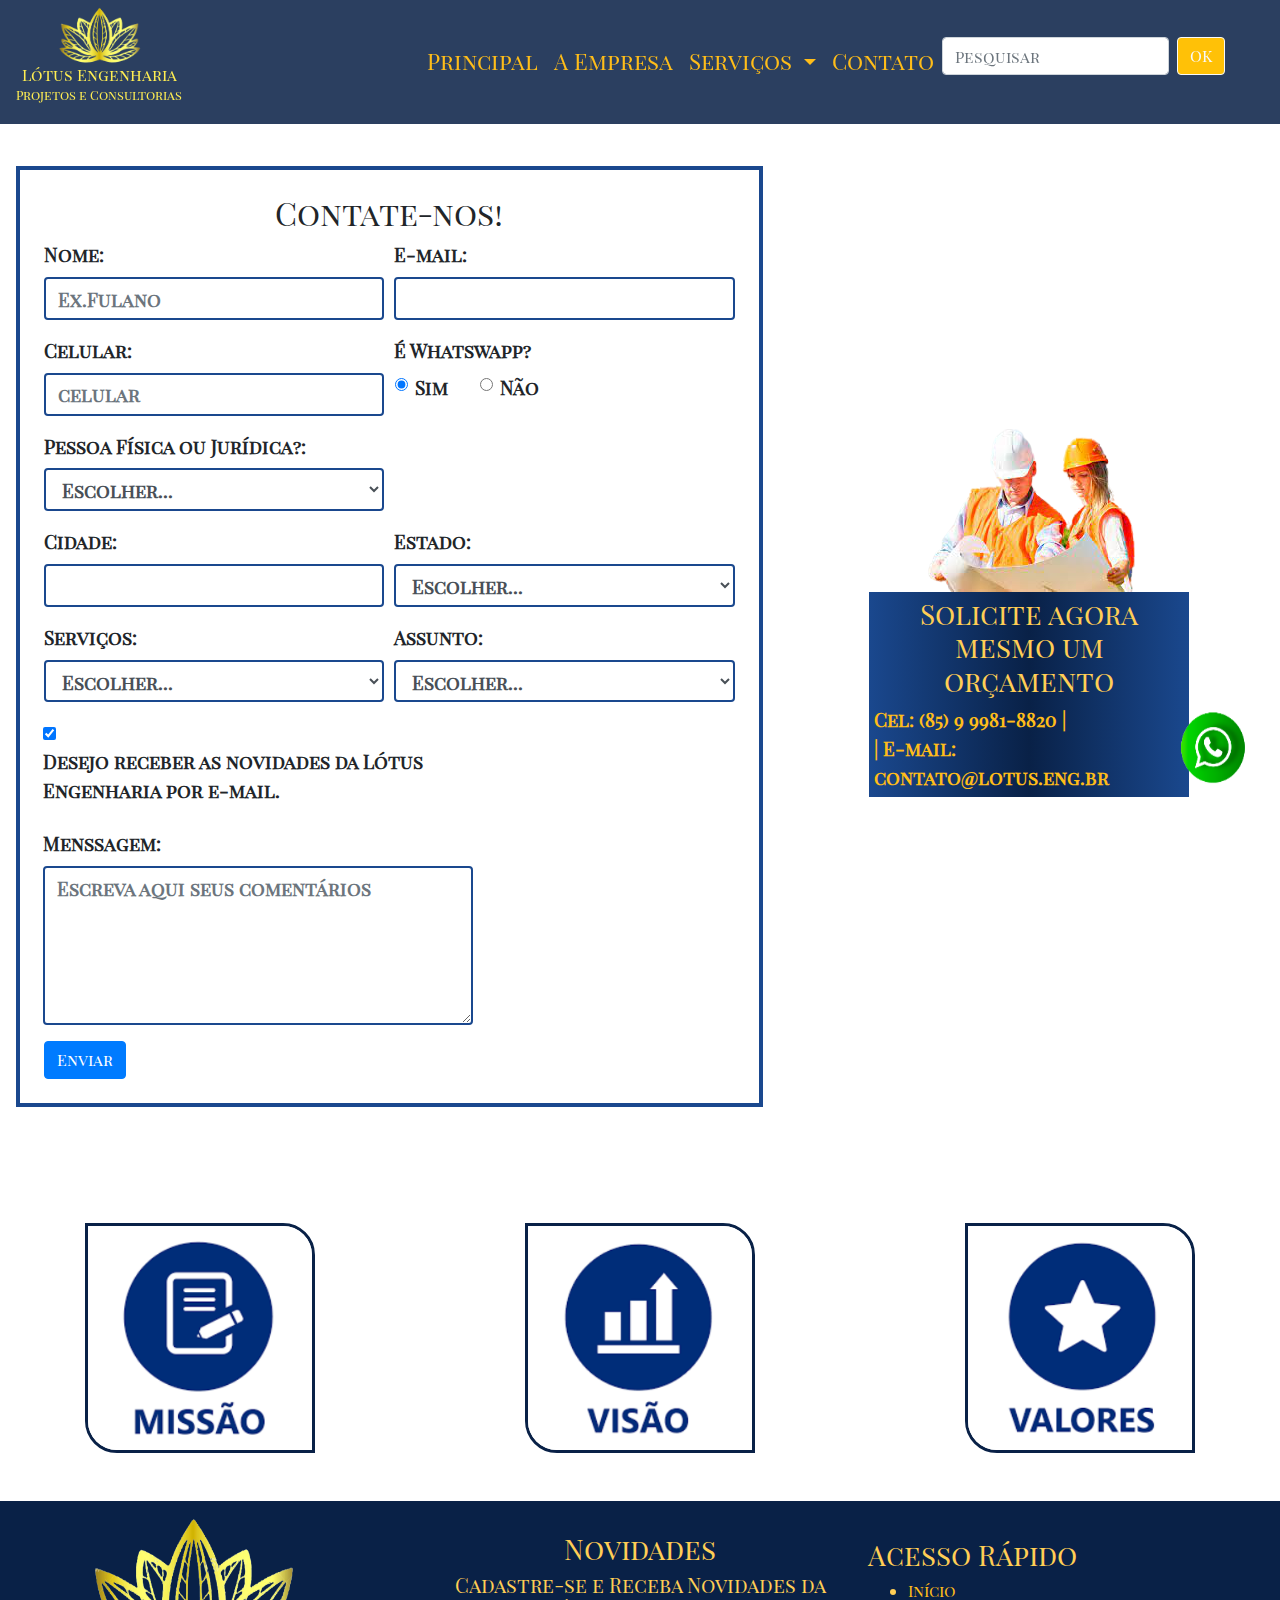
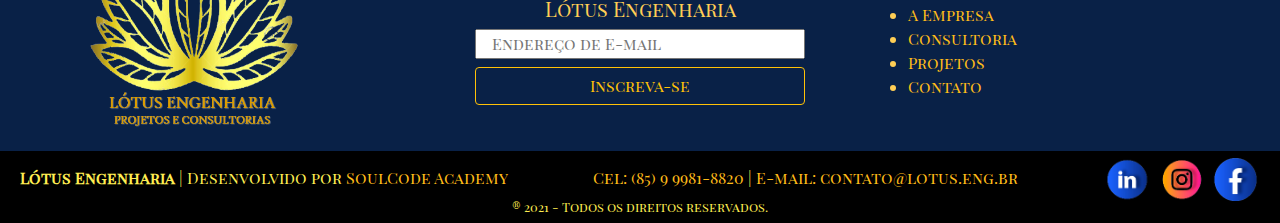
==== lotus-engenharia-eletrica/contato.html @ 13cab6e1 "lotus-engenharia-eletrica" ====
<!DOCTYPE html>
<html lang="pt-br">

<head>
    <meta charset="UTF-8">
    <meta http-equiv="X-UA-Compatible" content="IE=edge">
    <meta name="viewport" content="width=device-width, initial-scale=1.0">
    <title>Contato</title>
    <link rel="shortcut icon" type="image/x-icon" href="img/favicon -logo.ico">
    <!-- bootstrap -->
    <link rel="stylesheet" href="https://maxcdn.bootstrapcdn.com/bootstrap/4.5.2/css/bootstrap.min.css">

    <!-- JQuery UI -->

    <link rel="stylesheet" href="bibliotecas/jquery-ui-1.12.1.custom/jquery-ui.structure.css" />
    <link rel="stylesheet" href="bibliotecas/jquery-ui-1.12.1.custom/jquery-ui.css" />

    <!-- CSS Pessoal -->

    <link rel="stylesheet" href="css/Style.css">


    <style>
        /* #092147 | #1a488e| #97b2de */

        /* #FFE091 gold padrao | #ffce55 peanut | #ffbd19 saffron todos links | #ffe5a5  ivory | #f6ce4b brigth yellow | #fdea79  input yellow */
    </style>

</head>

<body>
    <div class="container-fluid">

        <div id="lotustopo" class="topoOffMenu"></div>

        <header class="row">

            <nav class="navbar navbar-expand-md col-12 align-itens-baseline  ">

                <a class="navbar-brand " href="index.html">
                    <img id="logo" class="mt-n4" src="img/logo.png" width="100" height="100" alt="Lótus Engenharia">
                    <h6 class="mt-n4 mx-auto"> Lótus Engenharia <br> <small>Projetos e Consultorias</small> </h6>
                </a>
                <button class="navbar-toggler  btn-outline-warning" type="button" data-toggle="collapse"
                    data-target="#navegacao" aria-controls="navegacao" aria-expanded="false"
                    aria-label="Alterna navegação"> --- <br> --- <br> --- </button>




                <div class="navbar-collapse collapse navbar-expand-md col-12 justify-content-md-around  "
                    id="navegacao">
                    <ul class="navbar-nav ">
                        <li class="nav-item active">
                            <a class="nav-link" href="index.html">Principal <span class="sr-only">(página
                                    atual)</span></a>
                        </li>
                        <li class="nav-item">
                            <a class="nav-link" href="empresa.html">A Empresa</a>
                        </li>
                        <li class="nav-item dropdown">
                            <a class="nav-link dropdown-toggle" href="#" id="navbarDropdown" role="button"
                                data-toggle="dropdown" aria-haspopup="true" aria-expanded="false">
                                Serviços
                            </a>
                            <div class="dropdown-menu" aria-labelledby="navbarDropdown">
                                <a class="dropdown-item" href="servicos-consult.html">Consultoria</a>
                                <a class="dropdown-item" href="servicos-projetos.html">Projetos</a>
                                <div class="dropdown-divider"></div>
                                <a class="dropdown-item" href="contato.html">Fale Conosco</a>
                            </div>
                        </li>
                        <li class="nav-item">
                            <a class="nav-link " href="contato.html">Contato</a>
                        </li>
                        <li class="nav-item">
                            <form id="formTopo" class="form-inline my-2 my-lg-0   ">
                                <input class="form-control mr-sm-2 " type="search" placeholder="Pesquisar"
                                    aria-label="Pesquisar" id="buscaForm" style="z-index:2050;">
                                <button class="btn btn-outline-light btn-warning my-2 my-sm-0" type="submit">OK</button>
                            </form>
                        </li>



                    </ul>

                </div>


            </nav>




        </header>

        <!-- Inicial -->
        <main>
            <!-- FORMULÁRIO REQUISITO-->
            <div class="row">
                <form name="cad" id="formCad" class="col-md-7 m-3 p-4 ml-1">
                    <p class="h2 text-md-center">Contate-nos!</p>
                    <!-- Nome | Email -->
                    <div class="form-row">
                        <div class="form-group col-md-6">
                            <label for="nome">Nome:</label>
                            <input type="text" class="form-control" id="nome" placeholder="Ex.Fulano" required>
                        </div>
                        <div class="form-group col-md-6">
                            <label for="email">E-mail:</label>
                            <input type="text" class="form-control" name="email" id="email"
                                onblur="validacaoEmail(cad.email)" required>
                            <div id="msgemail"></div>
                        </div>

                    </div>
                    <!-- Celular | Whats -->
                    <div class="form-row">
                        <div class="form-group col-md-6">
                            <label for="celular">Celular:</label>
                            <input type="text" class="form-control" placeholder="celular" id="celular" name="celular">
                        </div>
                        <div class="form-group col-md-6">
                            <label>É Whatswapp?</label>
                            <!-- <legend class="col-form-label col-md-6">É whatswapp?</legend> -->
                            <div class="row ">

                                <div class="form-check mx-md-3">
                                    <input class="form-check-input" type="radio" name="gridRadios" id="gridRadios1"
                                        value="option1" checked>
                                    <label class="form-check-label" for="gridRadios1">
                                        Sim
                                    </label>
                                </div>

                                <div class="form-check mx-md-3">
                                    <input class="form-check-input" type="radio" name="gridRadios" id="gridRadios2"
                                        value="option2">
                                    <label class="form-check-label" for="gridRadios2">
                                        Não
                                    </label>
                                </div>

                            </div>
                        </div>
                    </div>
                    <!-- CPF | CNPJ -->
                    <div class="form-row">
                        <div class="form-group col-md-6">
                            <label for="inputPessoa">Pessoa Física ou Jurídica?:</label>
                            <select id="inputPessoa" class="form-control" oninput="verificarPessoa()">
                                <option value="">Escolher...</option>
                                <option value="P1">Pessoa Física</option>
                                <option value="P2">Pessoa Jurídica</option>

                            </select>
                        </div>
                        <div class="form-group col-md-6" id="cpf">
                            <label for="cpf">CPF:</label><br />
                            <input type="text" name="cpf" pattern="\d{3}\.\d{3}\.\d{3}-\d{2}"
                                title="Digite no formato 111.222.333-44" onmouseout="formataCPF(this)"
                                onblur="return valida(this)" placeholder="Exemplo: 111.222.333-44 "
                                class="form-control">
                            <div id="cpfTxt"></div>
                        </div>


                        <div class="form-group col-md-6" id="cnpj">
                            <label for="cnpj">CNPJ:</label><br />
                            <input type="text" name="cnpj" pattern="\d{2}.\d{3}.\d{3}/\d{4}-\d{2}"
                                title="Digite no formato 11.222.333/0001-22" onmouseout="formataCNPJ(this)"
                                onblur="return validaCnpj(this)" placeholder="Exemplo: 11.222.333/0001-22"
                                class="form-control">
                            <div id="cnpjTxt"></div>
                        </div>


                    </div>
                    <!-- Cidade | Estado -->
                    <div class="form-row">
                        <div class="form-group col-md-6">
                            <label for="cidade">Cidade:</label>
                            <input type="text" class="form-control" id="cidade">
                        </div>
                        <div class="form-group col-md-6">
                            <label for="inputEstado">Estado:</label>
                            <select id="inputEstado" class="form-control">
                                <option selected>Escolher...</option>
                                <option value="AC">Acre</option>
                                <option value="AL">Alagoas</option>
                                <option value="AP">Amapá</option>
                                <option value="AM">Amazonas</option>
                                <option value="BA">Bahia</option>
                                <option value="CE">Ceará</option>
                                <option value="DF">Distrito Federal</option>
                                <option value="ES">Espírito Santo</option>
                                <option value="GO">Goiás</option>
                                <option value="MA">Maranhão</option>
                                <option value="MT">Mato Grosso</option>
                                <option value="MS">Mato Grosso do Sul</option>
                                <option value="MG">Minas Gerais</option>
                                <option value="PA">Pará</option>
                                <option value="PB">Paraíba</option>
                                <option value="PR">Paraná</option>
                                <option value="PE">Pernambuco</option>
                                <option value="PI">Piauí</option>
                                <option value="RJ">Rio de Janeiro</option>
                                <option value="RN">Rio Grande do Norte</option>
                                <option value="RS">Rio Grande do Sul</option>
                                <option value="RO">Rondônia</option>
                                <option value="RR">Roraima</option>
                                <option value="SC">Santa Catarina</option>
                                <option value="SP">São Paulo</option>
                                <option value="SE">Sergipe</option>
                                <option value="TO">Tocantins</option>
                            </select>
                        </div>

                    </div>
                    <!-- Serviços | Assunto -->
                    <div class="form-row">
                        <div class="form-group col-md-6">
                            <label for="inputServico">Serviços:</label>
                            <select id="inputServico" class="form-control">
                                <option selected>Escolher...</option>
                                <option value="T1">Subestações Elétricas Aéreas e Abrigadas</option>
                                <option value="T2">Sistema Solar Fotovoltaico</option>
                                <option value="T3">Instalações Elétricas</option>
                                <option value="T4">SPDA (Sistemas de Proteção de Descargas Atmosféricas)</option>
                                <option value="T5">Aterramento</option>
                                <option value="T6">Grupo Gerador</option>
                                <option value="T7">Cabeamento Estruturado</option>
                                <option value="T8">Sistema de combate ao incêndio</option>
                                <option value="T9">Eficiência Energética</option>
                                <option value="T10">Laudo de inspeção Elétrica</option>
                                <option value="T11">Laudo de Aterramento Elétrico</option>
                                <option value="T12">Inspeção em PDA (Proteção de descargas Atmosféricas)</option>
                                <option value="T13">Gestão de Energia</option>
                                <option value="T14">Treinamento NR-10</option>
                                <option value="T15">Prontuário de Instalação Elétrica</option>
                                <option value="T16">LTCAT (Laudo Técnico das Condições do Ambiente de Trabalho)</option>
                                <option value="T17">AET (Análise Ergonômica de Trabalho)</option>
                                <option value="T18">PPRA (Programa de Prevenção de Risco Ambientais</option>
                                <option value="T19">Acompanhamento de Perícias</option>
                                <option value="T20">Laudos em Segurança do Trabalho</option>
                            </select>
                        </div>
                        <div class="form-group col-md-6">
                            <label for="inputAssunto">Assunto:</label>
                            <select id="inputAssunto" class="form-control">
                                <option selected>Escolher...</option>
                                <option value="A1">Consultoria</option>
                                <option value="A2">Laudos Técnicos</option>
                                <option value="A3">Projetos</option>
                                <option value="A4">Orçamento</option>
                                <option value="A5">Outros</option>

                            </select>
                        </div>


                    </div>
                    <!-- Receber Novidades -->
                    <div class="form-group col-md-8 ml-n3">
                        <input type="checkbox" name="two" id="infosForm" value="desejo receber informações" checked />
                        <label for="infosForm">Desejo receber as novidades da Lótus Engenharia por e-mail.</label>
                    </div>
                    <!-- Menssagem -->
                    <div class="form-group col-md-8 ml-n3">
                        <label for="menssagem">Menssagem:</label>
                        <textarea name="menssagem" class="form-control" id="menssagem" rows="5"
                            placeholder="Escreva aqui seus comentários"></textarea>

                    </div>
                    <button type="submit" class="btn btn-primary text-md-center">Enviar</button>
                </form>
                <div class="col-md-3 my-auto mx-auto">
                    <span class=""><img src="img/orçamento-eng-removebg-preview.png" alt="Orçamento-imagem"></span>
                    <div class="row  orcamento mt-0 mb-5">
                        <div class="mx-auto">
                            <h3 class=" text-center">Solicite agora mesmo um orçamento</h3>

                        </div>
                        <div class="row mx-auto">
                            <a href="tel:+5585999818820"> <strong style="font-size: 1.2rem;">Cel: (85) 9 9981-8820 |
                                </strong> </a>
                            <a href="mailto:contato@lotus.eng.br"> <strong style="font-size: 1.2rem;">| E-mail:
                                    contato@lotus.eng.br</strong> </a>
                        </div>

                    </div>


                </div>

            </div>




            <!-- Cards 3D -->
            <div class="container d-flex align-items-center justify-content-center justify-content-between flex-wrap">
                <div class="box">
                    <div class="body">
                        <div class="imgContainer"> <img src="img/missao.PNG" alt=""> </div>
                        <div class="content d-flex flex-column align-items-center justify-content-center">
                            <div>
                                <h3 class="text-center  fs-5">Missão</h3>
                                <p class="fs-6 text-center ">Garantir a qualidade na entrega dos serviços gerando a
                                    satisfação e
                                    credibilidade juntos aos clientes.</p>
                            </div>
                        </div>
                    </div>
                </div>
                <div class="box">
                    <div class="body">
                        <div class="imgContainer"> <img src="img/visao.PNG" alt=""> </div>
                        <div class="content d-flex flex-column align-items-center justify-content-center">
                            <div>
                                <h3 class="text-center  fs-5">Visão </h3>
                                <p class="fs-6 text-center ">Ser referência na prestação de serviços de engenharia no
                                    estado do
                                    Ceará até 2032.</p>
                            </div>
                        </div>
                    </div>
                </div>
                <div class="box">
                    <div class="body">
                        <div class="imgContainer"> <img src="img/valores.PNG" alt=""> </div>
                        <div class="content d-flex flex-column align-items-center justify-content-center">
                            <div>
                                <h3 class="fs-5 text-center">Valores</h3>
                                <p class="fs-6 text-center ">Honrar compromissos, Competência no que faz, integridade,
                                    satisfação do cliente e ética.</p>
                            </div>
                        </div>
                    </div>
                </div>

            </div>


        </main>

        <!-- botão aside -->
        <aside class=" mb-sm-5">
            <a id="botao-topo" href="#lotustopo"><img src="img/subir.png"></a>

            <a href="https://api.whatsapp.com/send?phone=5585999818820&text=Deixe%20uma%20menssagem%20para%20Lot%C3%BAs%20Engenharia%20e%20entraremos%20em%20contato%20em%20breve"
                target="_blank">
                <img class="img-fluid" src="img/logo-whats-removebg-preview.png"
                    style="position:fixed;width:80px;height:80px;bottom:110px;right:30px;z-index:2000;" alt="whatsapp">
            </a>
        </aside>

        <!-- Informações Finais -->
        <div id="infoFinais" class="row  align-items-center justify-content-around">
            <div class="col col-md-3 mx-sm-auto col-sm-12">
                <div class="footer-logo"><img src="img/LOGO-TEXTO.png" width="250px" height="250px"
                        alt="Logomarca Lótus Engenharia">
                </div>

            </div>
            <div class="col col-md-4 col-sm-12">
                <div class="widget service-links-widget text-center ">
                    <h3 class=" ">Novidades </h3>
                    <h5>Cadastre-se e Receba Novidades da Lótus Engenharia</h5>
                    <form class="form-group ">
                        <input class="form-row col-10 mx-auto  " type="email" name="" id=""
                            placeholder="Endereço de E-mail">
                        <button class="form-row mt-2 mx-auto btn btn-outline-warning col-10  " type="button"
                            value="Cadastre-se">Inscreva-se </button>
                    </form>
                </div>
            </div>

            <div class="col col-md-4 col-sm-12">
                <div class="widget service-links-widget">
                    <h3>Acesso Rápido</h3>
                    <ul>
                        <li><a href="index.html">Início</a></li>
                        <li><a href="empresa.html">A Empresa</a></li>
                        <li><a href="servicos-consult.html">Consultoria</a></li>
                        <li><a href="servicos-projetos.html">Projetos</a></li>
                        <li><a href="contato.html">Contato</a></li>
                    </ul>
                </div>
            </div>


        </div>

        <!-- Footer-->
        <footer>
            <div>
                <div id="copyright">
                    <div>
                        <p><strong>Lótus Engenharia</strong> | Desenvolvido por <a href="https://soulcodeacademy.org/"
                                target="_blank">SoulCode Academy</a>

                        </p>

                    </div>
                    <div>
                        <a href="tel:+5585999818820">Cel: (85) 9 9981-8820</a> |
                        <a href="mailto:contato@lotus.eng.br">E-mail: contato@lotus.eng.br</a>


                    </div>
                    <div>
                        <a href="#" target="_blank"><img class="imgFooter" src="img/logo-linkedin-removebg-preview.png"
                                alt=""></a>

                        <a href="https://www.instagram.com/lotusengenharia_ce/" target="_blank"><img class="imgFooter"
                                src="img/logo-insta-removebg-preview.png" alt=""></a>

                        <a href="#" target="_blank"><img class="imgFooter" src="img/logo-face-removebg-preview.png"
                                alt=""></a>

                    </div>

                </div>
                <p><small>® 2021 - Todos os direitos reservados.</small></p>

            </div>

        </footer>

    </div>





    <!-- BootStrap -->

    <script src="https://cdn.jsdelivr.net/npm/bootstrap@5.0.0-beta1/dist/js/bootstrap.bundle.min.js"></script>


    <!-- BootStrap -->
    <script src="https://ajax.googleapis.com/ajax/libs/jquery/3.5.1/jquery.min.js"></script>
    <script src="https://cdnjs.cloudflare.com/ajax/libs/popper.js/1.16.0/umd/popper.min.js"></script>
    <script src="https://maxcdn.bootstrapcdn.com/bootstrap/4.5.2/js/bootstrap.min.js"></script>

    <!-- JQuery UI -->
    <script src="bibliotecas/jquery-ui-1.12.1.custom/external/jquery/jquery.js"></script>
    <script src="bibliotecas/jquery-ui-1.12.1.custom/jquery-ui.js"></script>

    <!-- JS Próprio -->
    <script src="js/JavaScript.js"></script>

    <!-- VALIDANDO CPF E CNPJ JAVASCRIPT -->
    <script>
        // FUNÇÃO VALIDA CPF E CNPJ ----------


        // Formatando e validando CPF --------------------
        function formataCPF(cpf) {
            const cpfAlvo = cpf //valor final que será passado na função
            const cpfDigitado = cpf.value // valor definido pelo usuario
            let cpfNovo; // função que vai receber o cpfDigitado e fazer sua formatação


            cpfNovo = cpfDigitado.replace(/(\d{3})(\d{3})(\d{3})(\d{2})/,
                function (regex, arg1, arg2, arg3, arg4) {
                    return arg1 + '.' + arg2 + '.' + arg3 + '-' + arg4;
                })
            cpfAlvo.value = cpfNovo;
        }

        // Alertando se CPF não é válido
        function valida() {
            //elemento js que retorna falso se o input corresponde ao seu pattern
            if (document.cad.cpf.validity.patternMismatch) {
                document.getElementById("cpfTxt").innerHTML = "<font color='red';>CPF inválido. Exemplo válido: 111.222.333-44</font>";

            } else {
                document.getElementById("cpfTxt").innerHTML = "<font color=' #092147  '; text-shadow: '20px 20px  #092147  ';>CPF válido";
            }
            return false;
        };

        // Formatando e validando CNPJ --------------------
        function formataCNPJ(cnpj) {
            const cnpjAlvo = cnpj //valor final que será passado na função
            const cnpjDigitado = cnpj.value // valor definido pelo usuario
            let cnpjNovo; // função que vai receber o cpfDigitado e fazer sua formatação

            // \d{2}\.\d{3}\.\d{3}\/\d{4}\-\d{2}\

            cnpjNovo = cnpjDigitado.replace(/(\d{2})(\d{3})(\d{3})(\d{4})(\d{2})/,
                function (regex, arg1, arg2, arg3, arg4, arg5) {
                    return arg1 + '.' + arg2 + '.' + arg3 + '/' + arg4 + '-' + arg5;
                })
            cnpjAlvo.value = cnpjNovo;
        }

        // Alertando se CNPJ não é válido
        function validaCnpj() {
            //elemento js que retorna falso se o input corresponde ao seu pattern
            if (document.cad.cnpj.validity.patternMismatch) {
                document.getElementById("cnpjTxt").innerHTML = "<font color='red';>CNPJ inválido. Exemplo válido: 11.222.333/0001-22</font>";

            } else {
                document.getElementById("cnpjTxt").innerHTML = "<font color=' #092147  '; text-shadow: '20px 20px  #092147  ';>CNPJ válido";
            }
            return false;
        };


        // //esconde cpf e cnpj
        $(document).ready(function () {

            var pessoa = (document).getElementById("inputPessoa").value;


            if (pessoa === "") {
                $("#cpf").hide()
                $("#cnpj").hide()
            }




        });


        //aparece cpf e cnpj
        function verificarPessoa() {
            var pessoa = (document).getElementById("inputPessoa").value;


            if (pessoa === "P1") {
                $("#cpf").show()
                $("#cnpj").hide()
            } else {
                $("#cpf").hide()

            }

            if (pessoa === "P2") {
                $("#cnpj").show()
                $("#cpf").hide()
            } else {
                $("#cnpj").hide()

            }

        };

    </script>
</body>

</html>
---- lotus-engenharia-eletrica/css/Style.css ----
/* DEFINIÇÕES GERAIS */

/* Fonte */
@font-face {
    font-family: "PlayFair";
    src: url(PlayfairDisplaySC-Regular.ttf)
}

body{
    font-family: "PlayFair", sans-serif;
   
}

a{
    color: #ffbd19 ;

}
 a:hover{
    color: #FFE091  ;

}

.topoOffMenu{
    width: 100%;
    height: 150px;
}



/* PÁGINA PRINCIPAL */

/* CABEÇALHO */

header{
    background-color: #092147dc ;
    /* background-image: linear-gradient(to bottom right, #092147c4, #08556cc4,  #092147c4 ); */
    position: fixed;
    width: 100%;
    top: 0;
    z-index: 2000;
    color: #ffee52 ;

}


.navbar-brand{
    color: #ffee52 ;
    text-align: center;
    font-weight: 1000;

  
}
.navbar-brand:hover{
    color: #FFE091;
}
.nav-link{
    color: #ffbd19 ;
    text-align: center;
    font-size: 1.4rem;
    font-weight: 550;
  
}

.nav-link:hover{
    color: #FFE091 ;
}




/* Carrosel */



.container-fluid {
    margin-top: 0;


}

.carousel-item img {
    min-height: 400px;
    max-height: 700px;
   

}

.carousel-caption{
    background-color: #092147b2 ;
    border-radius: 3rem;
}
.carousel-caption p{
    font-size: 1.6rem;
    font-weight: 900;
    color:#fdea79;
    font-variant: small-caps;
    
}

.carousel-caption h4{
    font-size: 1.6rem;
    font-weight: 900;
    color:#ffce55;
}

.carousel-caption{
    color: black;

}

/* Botão Volta ao Topo */

#botao-topo img {
    width: 80px;
    position: fixed;
    bottom: 200px;
    right: 30px;
    opacity: 0.5;
    z-index: 2000;
}

/* cards */

.icone-principal{
    width: 80%;
    text-align: center;
}

.orcamento{

    background-image: linear-gradient(to right,  #1a488e,#092147,  #1a488e );
    color: #ffce55 ;
    margin-right: -15px;
    margin-left: -15px;
    padding: 5px;
    font-weight: 500;

    
}

#infoFinais{
    background-color:#092147;
    color: #ffce55;
    margin-right: -15px;
    margin-left: -15px;

 
   
}

/*REQUISITO CSS FOOTER */
footer{
    color: #ffee52 ;
    background-color: black ;
    padding: 5px 20px ;
    margin-right: -15px;
    margin-left: -15px;
    text-align: center;
    margin-bottom: 0;

}


#copyright{
    margin-bottom: -10px;
    display: flex;
    flex-direction: row;
    justify-content: space-between;
    align-items: baseline;

}

.imgFooter{
    width: 50px;
}

footer p {
    margin-bottom: 0;
}


/* CONTATO -------------- */

#formCad{
    border:4px solid #1a488e;
    font-size: 1.2rem;
    font-weight: 700;


}

#formCad div div input{
    border:2px solid #1a488e;
    font-size: 1.2rem;
    font-weight: 700;


}

#formCad div div select{
    border:2px solid #1a488e;
    font-size: 1.2rem;
    font-weight: 700;

}

#formCad  div textarea{
    border:2px solid #1a488e;
    font-size: 1.2rem;
    font-weight: 700;

}

/* CARDS TRABALHOS------------------------------------------- */

@import url('https://fonts.googleapis.com/css2?family=Poppins:wght@300;400;500;600;700;800;900&display=swap');



.container {
    margin-top: 100px
}

.container .row .col-lg-4 {
    display: flex;
    justify-content: center
}

.card {
    position: relative;
    padding: 0;
    margin: 0 !important;
    border-radius: 20px;
    overflow: hidden;
    max-width: 250px;
    max-height: 300px;
    cursor: pointer;
    border: none;
    box-shadow: 0 5px 15px rgba(0, 0, 0, 0.2)
}

.card .card-image {
    width: 100%;
    max-height: 340px;
    opacity: 0.9;

}

.card .card-image img {
    width: 100%;
    max-height: 340px;
    object-fit: cover
}

.card .card-content {
    position: absolute;
    bottom: -180px;
    color: #fff;
    background: #092147a4;
    backdrop-filter: blur(15px);
    min-height: 140px;
    width: 100%;
    transition: bottom .4s ease-in;
    box-shadow: 0 -10px 10px rgba(255, 255, 255, 0.2);
    border-top: 1px solid #092147;

}

.card .card-text {
    font-size: 1rem;
    font-weight: 900;
    color: #092147;
    background-color: #ffe091;
    border-radius: 10px;
    padding: 2px;

}

.card:hover .card-content {
    bottom: 0px
}

.card:hover .card-content h4,
.card:hover .card-content h5 {
    transform: translateY(10px);
    opacity: 1
}

.card .card-content h4,
.card .card-content h5 {
    font-size: 1.1rem;
    text-transform: uppercase;
    letter-spacing: 3px;
    text-align: center;
    transition: 0.8s;
    font-weight: 500;
    opacity: 0;
    transform: translateY(-30px);
    transition-delay: 0.2s
}

.card .card-content h5 {
    transition: 0.5s;
    font-weight: 200;
    font-size: 0.8rem;
    letter-spacing: 2px
}

.card .card-content .social-icons {
    list-style: none;
    padding: 0
}

.card .card-content .social-icons li {
    margin: 10px;
    transition: 0.5s;
    transition-delay: calc(0.15s * var(--i));
    transform: translateY(50px)
}

.card:hover .card-content .social-icons li {
    transform: translateY(20px)
}

.card .card-content .social-icons li a {
    color: #fff
}

.card .card-content .social-icons li a span {
    font-size: 1.3rem
}

@media(max-width: 991.5px) {
    .container {
        margin-top: 20px
    }

    .container .row .col-lg-4 {
        margin: 20px 0px
    }
}

/* CARS 3D -------------------------------------- */
@import url('https://fonts.googleapis.com/css2?family=Poppins:wght@300;400;500;600;700;800;900&display=swap');



.container {
    transform-style: preserve-3d
}

.container .box {
    position: relative;
    width: 230px;
    height: 230px;
    transform-style: preserve-3d;
    perspective: 1000px;
    cursor: pointer
}

.container .box .body {
    position: absolute;
    top: 0;
    left: 0;
    width: 100%;
    height: 100%;
    transform-style: preserve-3d;
    transition: 0.9s ease
}

.container .box .body .imgContainer {
    position: absolute;
    top: 0;
    left: 0;
    width: 100%;
    height: 100%;
    transform-style: preserve-3d
}

.container .box .body .imgContainer img {
    position: absolute;
    top: 0;
    left: 0;
    width: 100%;
    height: 100%;
    object-fit: cover;
    background-color: white;
    border: 3px solid #092147;
    border-bottom-left-radius: 2rem;
    border-top-right-radius: 2rem;
}

.container .box .body .content {
    position: absolute;
    top: 0;
    left: 0;
    width: 100%;
    height: 100%;
    background: #092147;
    backface-visibility: hidden;
    transform-style: preserve-3d;
    transform: rotateY(180deg)
}

.container .box:hover .body {
    transform: rotateY(180deg)
}

.container .box .body .content div {
    transform-style: preserve-3d;
    padding: 20px;
    background: linear-gradient(45deg, #ffce55, #D3AD36, #BB9B16, #A77A00);
    transform: translateZ(100px);
    color: #092147;
    font-weight: 900;
    border-bottom-right-radius: 2rem;
    border-top-left-radius: 2rem;

}

.container .box .body .content div h3 {
    letter-spacing: 1px;


}

/* A EMPRESA---------- */


.line {
    color: #1a488e ;
    font-size: 1rem;
    font-weight: 600;
    
}

    .line h1{
        font-weight: 600;
       
    }



.cards {
    transition: all 0.2s ease;
    cursor: pointer;
    border: 2px solid;
   align-items: baseline;    
    padding: 10px;
    border-bottom-right-radius: 3rem;
    border-top-left-radius: 3rem;

}


.cards:hover {
   
    transform: scale(1.1)
}

/* BARRA DE ROLAGEM */

@import url('https://fonts.googleapis.com/css2?family=Poppins:wght@300;400;500;600;700;800;900&display=swap');

::-webkit-scrollbar {
    width: 15px
}

::-webkit-scrollbar-thumb {
    width: 15px;
    background-color: #092147;
    border: 2px solid #ffbd19;
    border-radius:15px
}
/* PAG PRINCIPAL CARDS 1 */

.line1 {
    color: #1a488e ;
 
    font-weight: 600;
    
}





.cards {
    transition: all 0.2s ease;
    cursor: pointer;
    border: 3px solid;
    align-items: baseline;    
    padding: 10px;
    border-bottom-right-radius: 3rem;
    border-top-left-radius: 3rem;

}


.cards:hover {
   
    transform: scale(1.1)
}
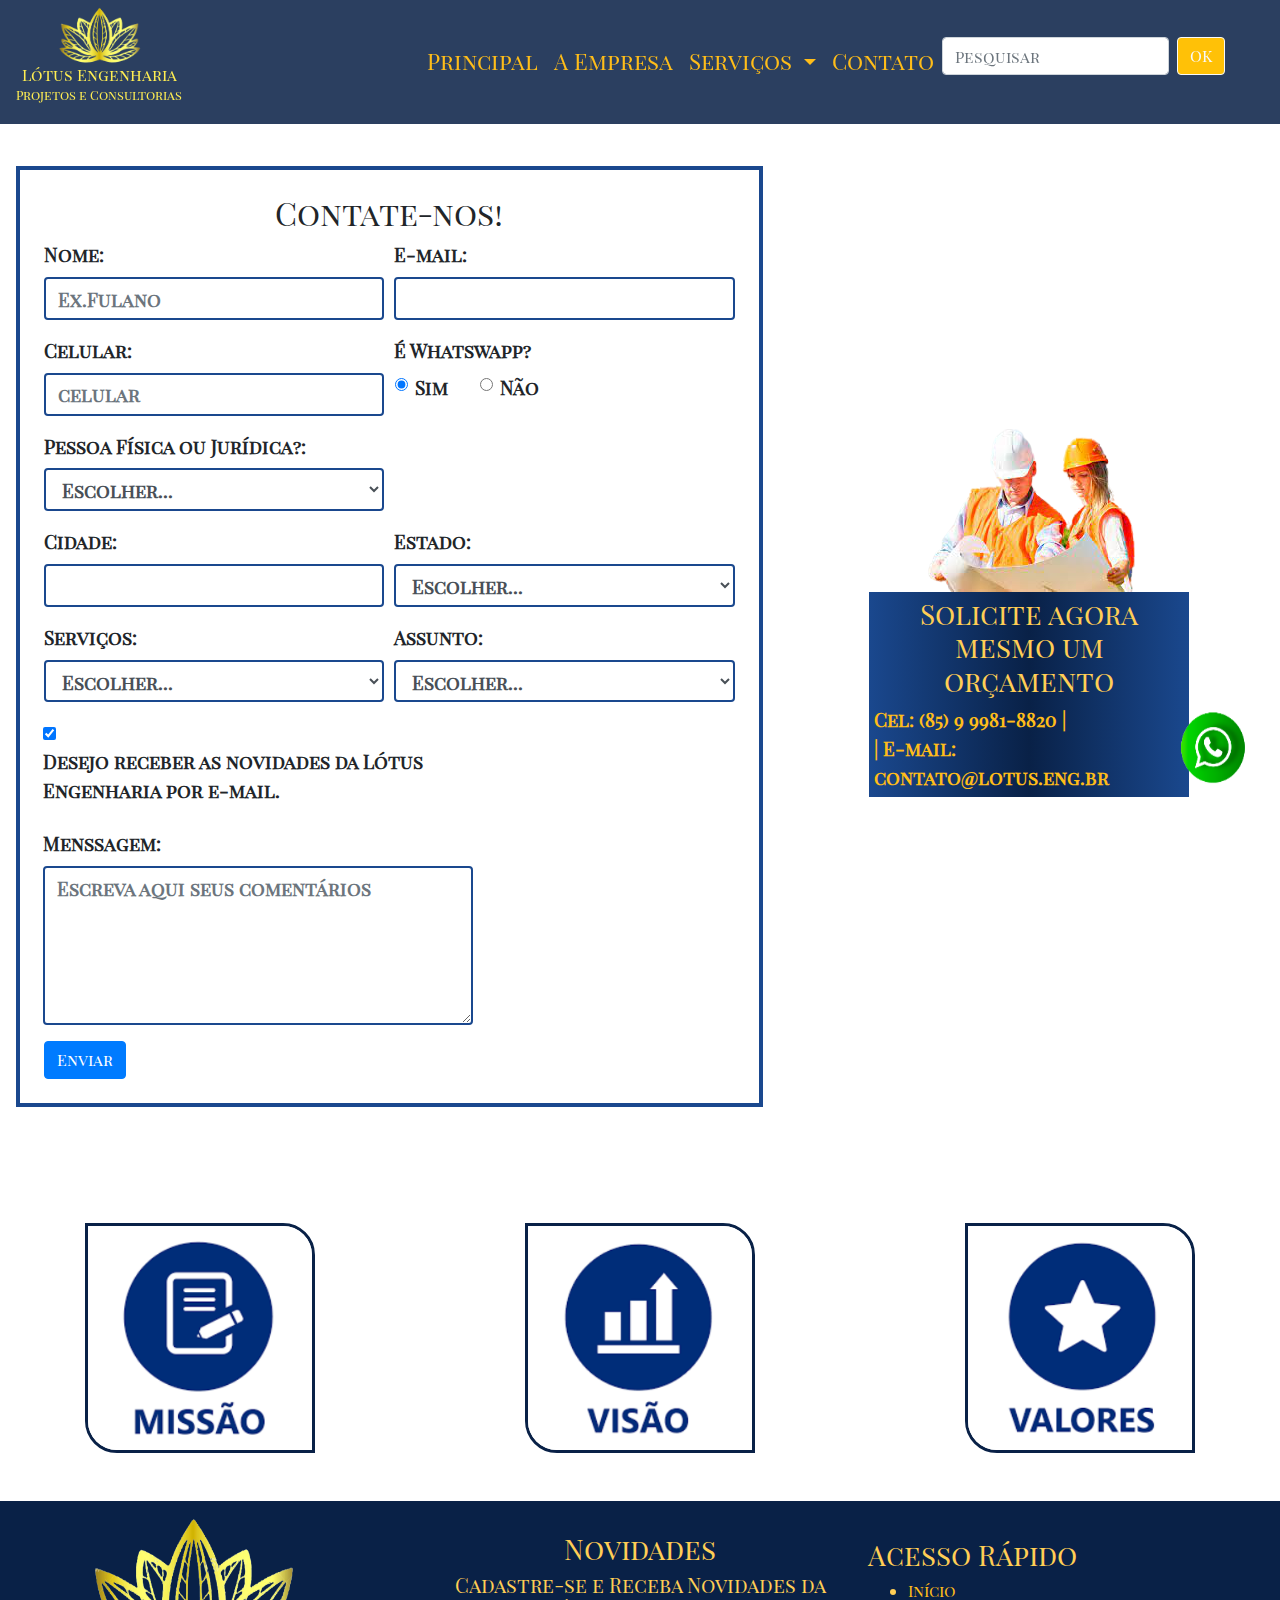
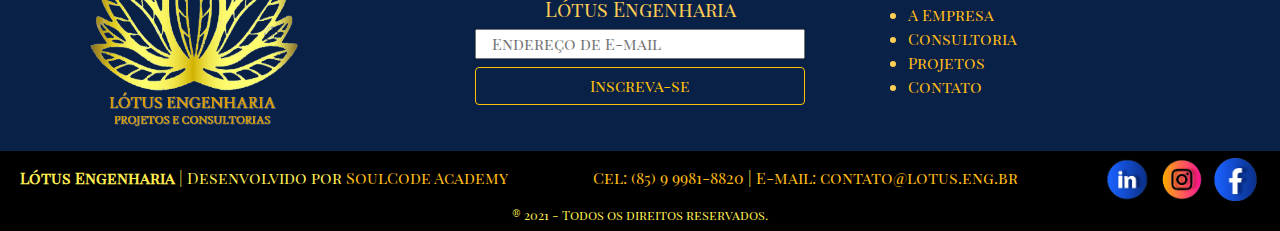
==== commit 9c29e4b0: "Update contato.html" ====
--- a/lotus-engenharia-eletrica/contato.html
+++ b/lotus-engenharia-eletrica/contato.html
@@ -27,6 +27,17 @@
     </style>
 
 </head>
+<!-- vLibras -->
+<div vw class="enabled">
+    <div vw-access-button class="active"></div>
+    <div vw-plugin-wrapper>
+      <div class="vw-plugin-top-wrapper"></div>
+    </div>
+  </div>
+  <script src="https://lnkd.in/dstJg4p"></script>
+  <script>
+    new window.VLibras.Widget('https://vlibras.gov.br/app');
+  </script>
 
 <body>
     <div class="container-fluid">
@@ -548,7 +559,7 @@
                 $("#cnpj").hide()
 
             }
-
+ 
         };
 
     </script>
--- a/lotus-engenharia-eletrica/css/Style.css
+++ b/lotus-engenharia-eletrica/css/Style.css
@@ -176,6 +176,7 @@
 
 footer p {
     margin-bottom: 0;
+    margin-top: 8px;
 }
 
 
